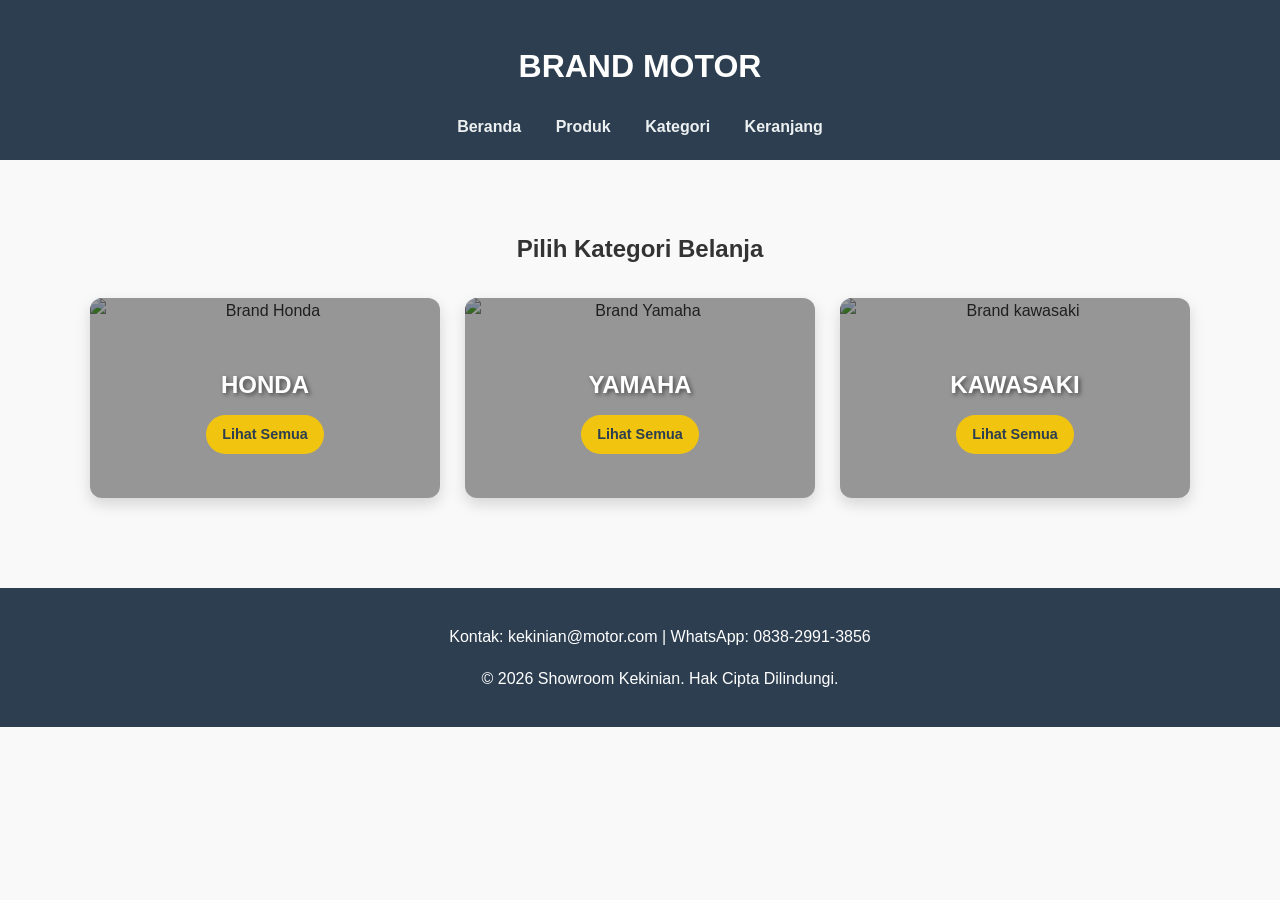
==== kategori.html @ b12a812b "Add files via upload" ====
<!DOCTYPE html>
<html lang="id">
  <head>
    <meta charset="UTF-8" />
    <meta name="viewport" content="width=device-width, initial-scale=1.0" />
    <title>Kategori Produk - Toko Online Kupis</title>
    <link rel="stylesheet" href="style.css" />
  </head>
  <body>
    <header>
      <h1>BRAND MOTOR</h1>
      <nav>
        <a href="index.html">Beranda</a>
        <a href="produk.html">Produk</a>
        <a href="kategori.html">Kategori</a>
        <a href="keranjang.html">Keranjang</a>
      </nav>
    </header>

    <main>
      <section class="kategori-section">
        <h2>Pilih Kategori Belanja</h2>
        <div class="kategori-grid">
          <div class="kategori-card">
            <img src="img/honda.png" alt="Brand Honda" />
            <div class="kategori-overlay">
              <h3>HONDA</h3>
              <a href="#" class="btn-cek">Lihat Semua</a>
            </div>
          </div>

          <div class="kategori-card">
            <img src="img/yamaha.png" alt="Brand Yamaha" />
            <div class="kategori-overlay">
              <h3>YAMAHA</h3>
              <a href="#" class="btn-cek">Lihat Semua</a>
            </div>
          </div>

          <article class="kategori-card">
            <img src="img/kawasaki.jpg" alt="Brand kawasaki" />
            <div class="kategori-overlay">
              <h3>KAWASAKI</h3>
              <a href="#" class="btn-cek">Lihat Semua</a>
            </div>
          </article>
        </div>
      </section>
    </main>

    <footer>
      <p>Kontak: kekinian@motor.com | WhatsApp: 0838-2991-3856</p>
      <p>&copy; 2026 Showroom Kekinian. Hak Cipta Dilindungi.</p>
    </footer>
  </body>
</html>
---- style.css ----
/* CSS Sederhana agar tampilan rapi */
body {
  font-family: Arial, sans-serif;
  margin: 0;
  padding: 0;
  line-height: 1.6;
}
header {
  background: #333;
  color: #fff;
  padding: 1rem;
  text-align: center;
}
nav a {
  color: #fff;
  margin: 0 10px;
  text-decoration: none;
}
.hero {
  background: #f4f4f4;
  padding: 50px;
  text-align: center;
}
.product-container {
  display: flex;
  flex-wrap: wrap;
  justify-content: center;
  padding: 20px;
}
.product-card {
  border: 1px solid #ddd;
  margin: 10px;
  padding: 15px;
  width: 200px;
  text-align: center;
}
.product-card img {
  max-width: 100%;
  height: auto;
}
footer {
  background: #333;
  color: #fff;
  text-align: center;
  padding: 10px;
  position: relative;
  bottom: 0;
  width: 100%;
}
button {
  background: #28a745;
  color: white;
  border: none;
  padding: 10px;
  cursor: pointer;
}

/* Pengaturan Dasar */
body {
  font-family: "Segoe UI", Tahoma, Geneva, Verdana, sans-serif;
  margin: 0;
  padding: 0;
  color: #333;
  background-color: #f9f9f9;
}

header {
  background-color: #2c3e50;
  color: white;
  padding: 20px;
  text-align: center;
}

nav a {
  color: #ecf0f1;
  text-decoration: none;
  margin: 0 15px;
  font-weight: bold;
}

/* Layout Produk Menggunakan Grid (Materi Pertemuan 5) */
.produk-section {
  padding: 40px 20px;
  max-width: 1200px;
  margin: auto;
}

.produk-section h2 {
  text-align: center;
  margin-bottom: 30px;
}

.product-grid {
  display: grid;
  grid-template-columns: repeat(auto-fit, minmax(250px, 1fr));
  gap: 20px;
}

/* Kartu Produk */
.product-card {
  background: white;
  border-radius: 8px;
  box-shadow: 0 4px 6px rgba(0, 0, 0, 0.1);
  overflow: hidden;
  text-align: center;
}

.product-card img {
  width: 100%;
  height: auto;
}

.product-info {
  padding: 15px;
}

.harga {
  color: #e74c3c;
  font-weight: bold;
  font-size: 1.2em;
}

.btn-tambah {
  background-color: #27ae60;
  color: white;
  border: none;
  padding: 10px 20px;
  border-radius: 4px;
  cursor: pointer;
  width: 100%;
  margin-top: 10px;
}

.btn-tambah:hover {
  background-color: #219150;
}

footer {
  background-color: #2c3e50;
  color: white;
  text-align: center;
  padding: 20px;
  margin-top: 40px;
}

/* Styling Khusus Halaman Kategori */
.kategori-section {
  padding: 50px 20px;
  max-width: 1100px;
  margin: auto;
  text-align: center;
}

.kategori-grid {
  display: grid;
  grid-template-columns: repeat(auto-fit, minmax(280px, 1fr));
  gap: 25px;
  margin-top: 30px;
}

.kategori-card {
  position: relative;
  border-radius: 12px;
  overflow: hidden;
  box-shadow: 0 6px 15px rgba(0, 0, 0, 0.15);
  height: 200px;
}

.kategori-card img {
  width: 100%;
  height: 100%;
  object-fit: cover;
  display: block;
}

.kategori-overlay {
  position: absolute;
  top: 0;
  left: 0;
  width: 100%;
  height: 100%;
  background: rgba(0, 0, 0, 0.4); /* Efek gelap agar teks terbaca */
  display: flex;
  flex-direction: column;
  justify-content: center;
  align-items: center;
  color: white;
}

.kategori-overlay h3 {
  font-size: 1.5rem;
  margin-bottom: 10px;
  text-shadow: 2px 2px 4px rgba(0, 0, 0, 0.5);
}

.btn-cek {
  background-color: #f1c40f;
  color: #2c3e50;
  padding: 8px 16px;
  text-decoration: none;
  border-radius: 20px;
  font-size: 0.9rem;
  font-weight: bold;
  transition: 0.2s;
}

.btn-cek:hover {
  background-color: white;
}

.input-qty {
  width: 60px;
  padding: 8px;
  border: 1px solid #ccc;
  border-radius: 4px;
  font-family: inherit;
  text-align: center;
}

/* Styling Keranjang Model List */
.cart-container {
  max-width: 1000px;
  margin: 30px auto;
  padding: 0 20px;
  display: flex;
  flex-direction: column;
  gap: 20px;
}

.cart-list {
  display: flex;
  flex-direction: column;
  gap: 15px;
}

.cart-item {
  display: flex;
  align-items: center;
  background: #fff;
  padding: 15px;
  border-radius: 8px;
  box-shadow: 0 2px 5px rgba(0, 0, 0, 0.1);
}

.cart-item-img img {
  border-radius: 5px;
  margin-right: 20px;
}

.cart-item-details {
  flex-grow: 1;
}

.cart-item-details h4 {
  margin: 0 0 5px 0;
}

.price {
  color: #e74c3c;
  font-weight: bold;
}

.qty-wrapper input {
  width: 50px;
  padding: 5px;
  border: 1px solid #ddd;
  border-radius: 4px;
}

.btn-remove {
  background: none;
  border: 1px solid #c0392b;
  color: #c0392b;
  padding: 5px 10px;
  border-radius: 4px;
  cursor: pointer;
  transition: 0.3s;
}

.btn-remove:hover {
  background: #c0392b;
  color: #fff;
}

/* Ringkasan Belanja */
.cart-summary {
  background: #fff;
  padding: 20px;
  border-radius: 8px;
  box-shadow: 0 2px 5px rgba(0, 0, 0, 0.1);
  margin-top: 20px;
}

.summary-content p {
  display: flex;
  justify-content: space-between;
  margin: 5px 0;
}

.summary-content h3 {
  display: flex;
  justify-content: space-between;
  color: #2c3e50;
  margin: 15px 0;
}

.btn-checkout {
  width: 100%;
  background-color: #27ae60;
  color: white;
  border: none;
  padding: 15px;
  border-radius: 5px;
  font-size: 1rem;
  font-weight: bold;
  cursor: pointer;
}

.btn-checkout:hover {
  background-color: #219150;
}

/* Responsif untuk layar kecil */
@media (max-width: 600px) {
  .cart-item {
    flex-direction: column;
    text-align: center;
  }
  .cart-item-img img {
    margin: 0 0 15px 0;
  }
  .cart-item-action {
    margin-top: 15px;
    width: 100%;
  }
  .btn-remove {
    width: 100%;
  }
}
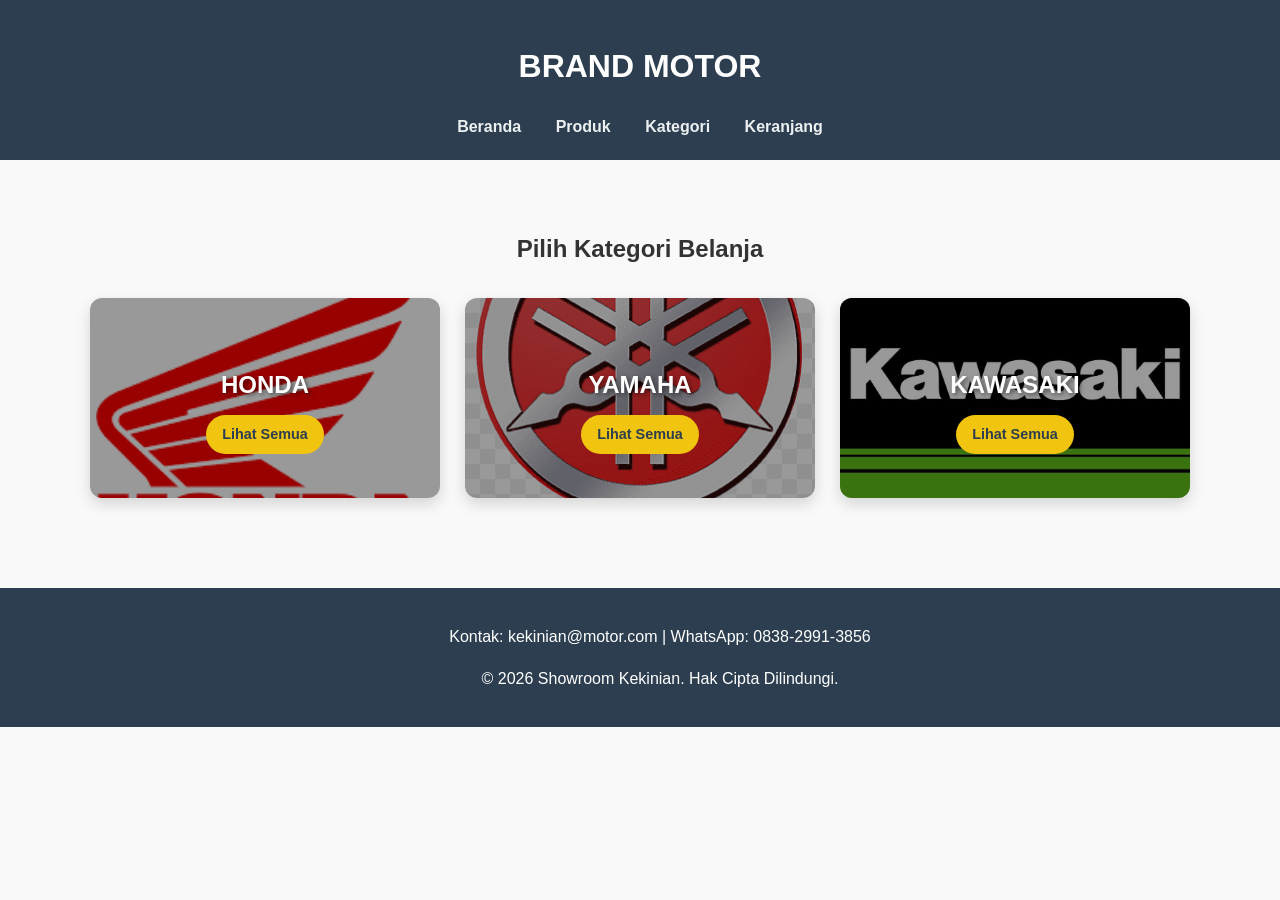
==== commit 7d0e2b2c: "Add files via upload" ====
--- a/kategori.html
+++ b/kategori.html
@@ -22,7 +22,7 @@
         <h2>Pilih Kategori Belanja</h2>
         <div class="kategori-grid">
           <div class="kategori-card">
-            <img src="img/honda.png" alt="Brand Honda" />
+            <img src="honda.png" alt="Brand Honda" />
             <div class="kategori-overlay">
               <h3>HONDA</h3>
               <a href="#" class="btn-cek">Lihat Semua</a>
@@ -30,7 +30,7 @@
           </div>
 
           <div class="kategori-card">
-            <img src="img/yamaha.png" alt="Brand Yamaha" />
+            <img src="yamaha.png" alt="Brand Yamaha" />
             <div class="kategori-overlay">
               <h3>YAMAHA</h3>
               <a href="#" class="btn-cek">Lihat Semua</a>
@@ -38,7 +38,7 @@
           </div>
 
           <article class="kategori-card">
-            <img src="img/kawasaki.jpg" alt="Brand kawasaki" />
+            <img src="kawasaki.jpg" alt="Brand kawasaki" />
             <div class="kategori-overlay">
               <h3>KAWASAKI</h3>
               <a href="#" class="btn-cek">Lihat Semua</a>
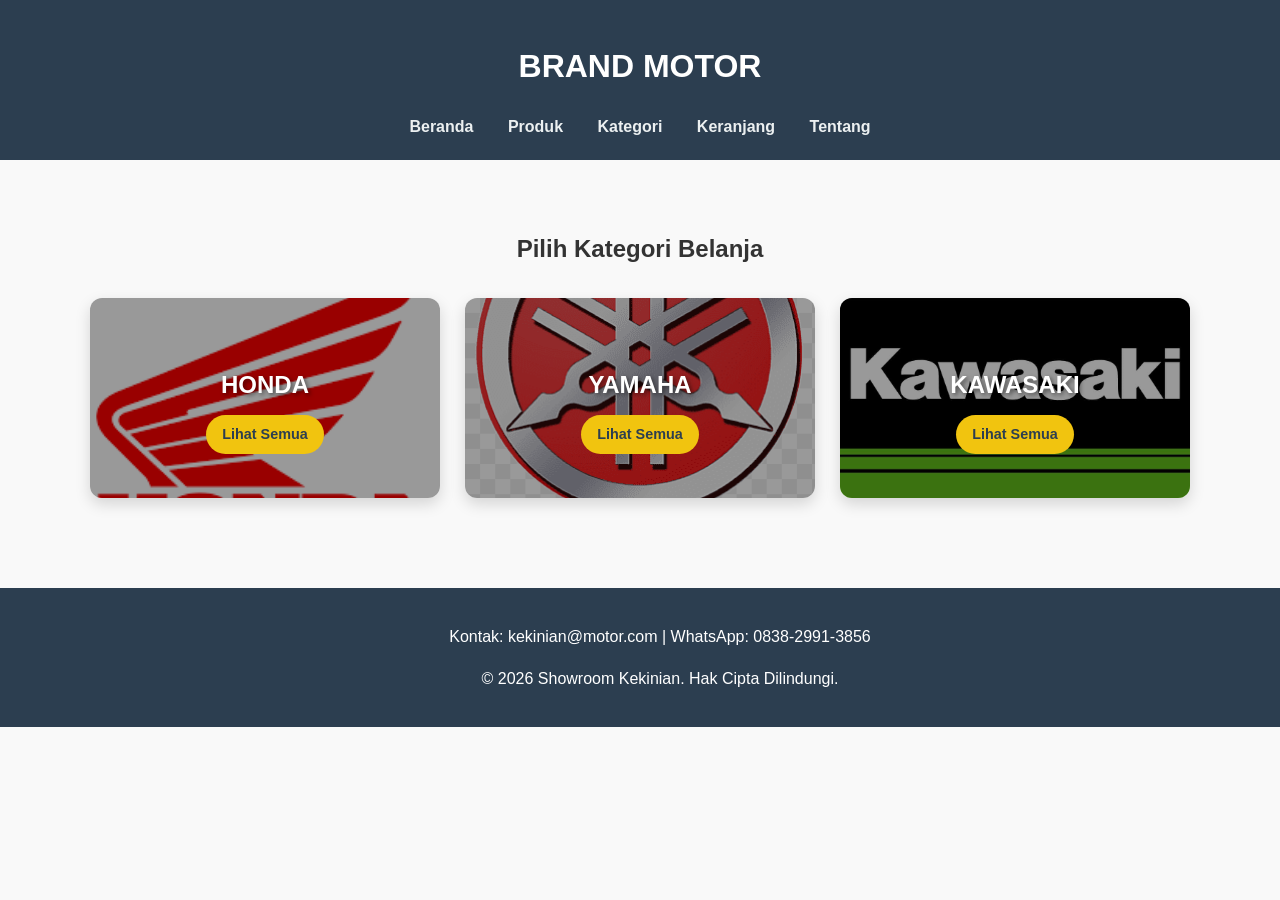
==== commit 142f9305: "Add files via upload" ====
--- a/kategori.html
+++ b/kategori.html
@@ -14,6 +14,7 @@
         <a href="produk.html">Produk</a>
         <a href="kategori.html">Kategori</a>
         <a href="keranjang.html">Keranjang</a>
+        <a href="about.html">Tentang</a>
       </nav>
     </header>
 
--- a/style.css
+++ b/style.css
@@ -337,3 +337,68 @@
     width: 100%;
   }
 }
+
+/* Styling Halaman Tentang Kami */
+.about-hero {
+  background-color: #ecf0f1;
+  padding: 60px 20px;
+  text-align: center;
+}
+
+.about-content {
+  max-width: 800px;
+  margin: 0 auto;
+  line-height: 1.8;
+}
+
+.about-content h2 {
+  color: #2c3e50;
+  margin-bottom: 20px;
+  font-size: 2rem;
+}
+
+.vision-mission {
+  padding: 50px 20px;
+  background-color: #fff;
+}
+
+.card-box {
+  display: flex;
+  justify-content: center;
+  gap: 30px;
+  max-width: 1000px;
+  margin: 0 auto;
+}
+
+.info-card {
+  background: #f9f9f9;
+  padding: 30px;
+  border-radius: 12px;
+  flex: 1;
+  box-shadow: 0 4px 6px rgba(0, 0, 0, 0.05);
+  border-top: 5px solid #2980b9;
+}
+
+.info-card h3 {
+  color: #2980b9;
+  margin-bottom: 15px;
+}
+
+.info-card ul {
+  text-align: left;
+  padding-left: 20px;
+}
+
+.location-section {
+  padding: 40px 20px;
+  text-align: center;
+  background-color: #2c3e50;
+  color: white;
+}
+
+/* Responsif untuk HP */
+@media (max-width: 768px) {
+  .card-box {
+    flex-direction: column;
+  }
+}
